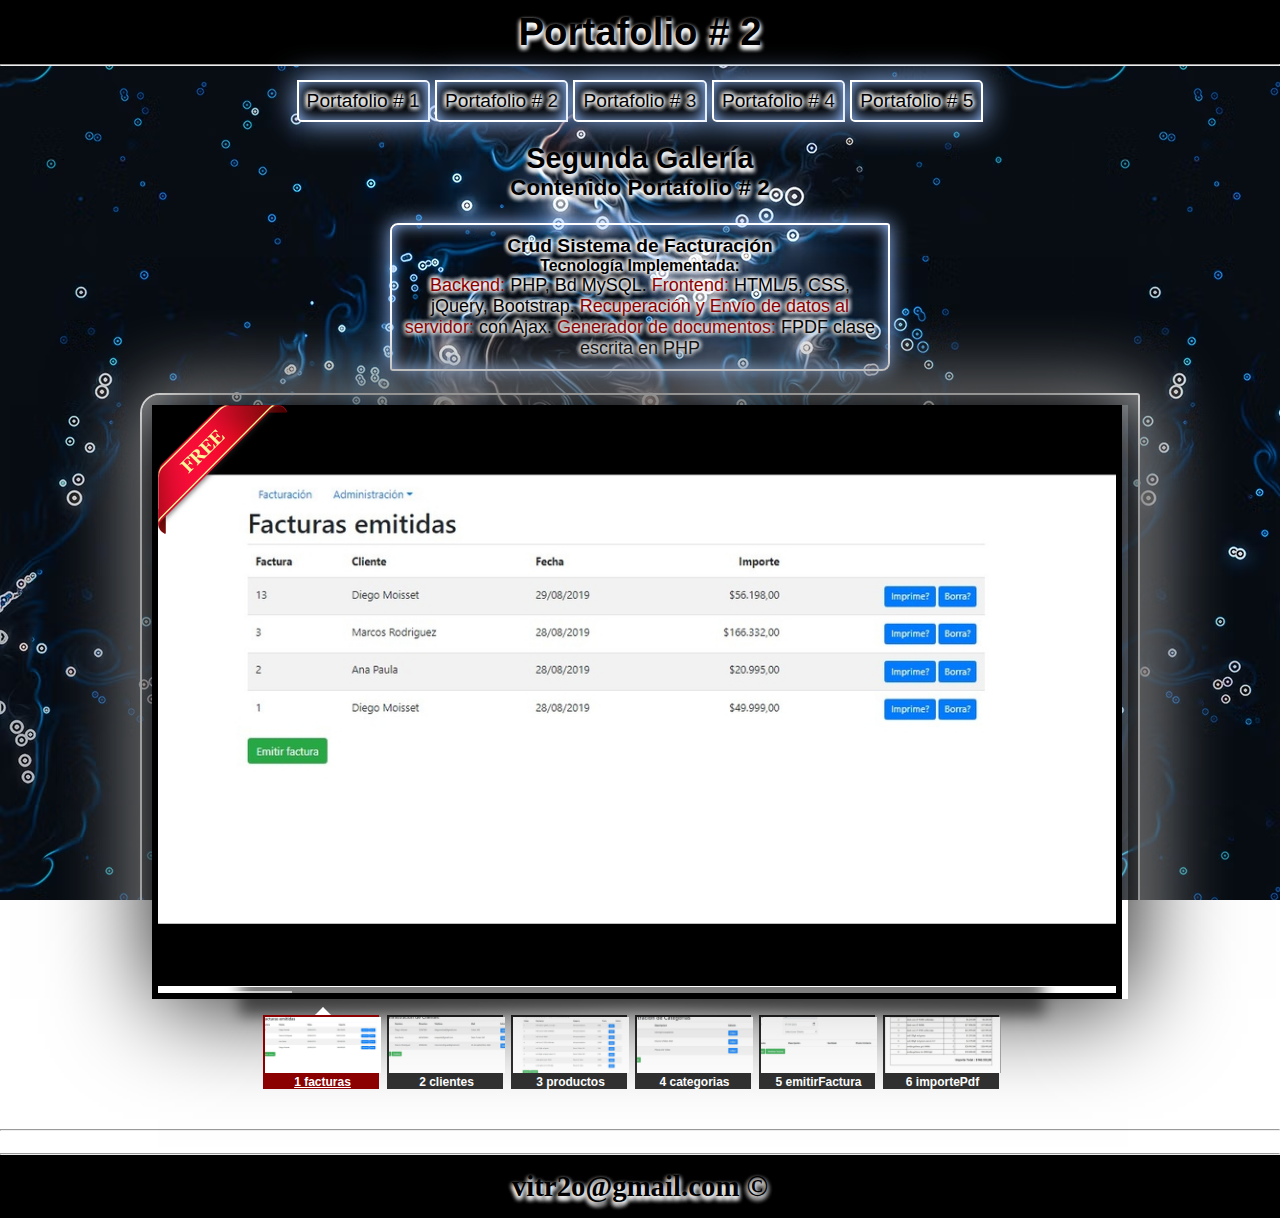
==== portafolio2.html @ c73bd6b7 "Proyecto subido" ====
<!DOCTYPE html>
<html>
<head>
    <meta http-equiv="content-type" content="text/html;charset=utf-8"/>
    <meta http-equiv="X-UA-Compatible" content="IE=edge">
    <meta name="viewport" content="width=device-width, initial-scale=1.0">
    <link rel="stylesheet" href="css/style.css">
    <title>Portafolio Web</title>
    
    <!-- Insert to your webpage before the </head> -->
    <script src="portafolio2/sliderengine/jquery.js"></script>
    <script src="portafolio2/sliderengine/amazingslider.js"></script>
    <link rel="stylesheet" type="text/css" href="portafolio2/sliderengine/amazingslider-1.css">
    <script src="portafolio2/sliderengine/initslider-1.js"></script>
    <!-- End of head section HTML codes -->
    
</head>
<body>

    <header class="header">
        <center><h1>Portafolio # 2</h1></center>
    </header>

    <hr>
    <center><nav class="navbar">
        <a href="index.html">Portafolio # 1</a>
        <a href="portafolio2.html">Portafolio # 2</a>
        <a href="portafolio3.html">Portafolio # 3</a>
        <a href="portafolio4.html">Portafolio # 4</a>
        <a href="portafolio5.html">Portafolio # 5</a>
    </nav></center>

    <section>

        <article class="main">
            <center><h2>Segunda Galería</h2></center>
            <div>
                
                <center><h3>Contenido Portafolio # 2</h3></center>
                <br>

                <div class="parrafos">
                    <h4>Crud Sistema de Facturación</h4>
                    <h5>Tecnología Implementada:</h5>
                    <p><span class="colorletra">Backend:</span> PHP, Bd MySQL. 
                        <span class="colorletra">Frontend:</span> HTML/5, CSS, jQuery, Bootstrap.
                        <span class="colorletra">Recuperación y Envío de datos al servidor:</span> con Ajax.
                        <span class="colorletra">Generador de documentos:</span> FPDF clase escrita en PHP
                    </p>
                    
                </div>

            <br>
    
    <!-- Insert to your webpage where you want to display the slider -->
    <div id="amazingslider-wrapper-1" class="portafolio" style="display:block;position:relative;max-width:1000px; padding: 10px; padding-bottom: 20px; padding-left:15px; margin:0px auto 98px;">
        <div id="amazingslider-1" style="display:block;position:relative;margin:0 auto;">
            <ul class="amazingslider-slides" style="display:none;">
                <li><img src="portafolio2/images/1%20facturas.jpg" alt="1 facturas"  title="1 facturas" />
                </li>
                <li><img src="portafolio2/images/2%20clientes.jpg" alt="2 clientes"  title="2 clientes" />
                </li>
                <li><img src="portafolio2/images/3%20productos.jpg" alt="3 productos"  title="3 productos" />
                </li>
                <li><img src="portafolio2/images/4%20categorias.jpg" alt="4 categorias"  title="4 categorias" />
                </li>
                <li><img src="portafolio2/images/5%20emitirFactura.jpg" alt="5 emitirFactura"  title="5 emitirFactura" />
                </li>
                <li><img src="portafolio2/images/6%20importePdf.jpg" alt="6 importePdf"  title="6 importePdf" />
                </li>
            </ul>
            
            <ul class="amazingslider-thumbnails" style="display:none;">
                <li><img src="portafolio2/images/1%20facturas-tn.jpg" alt="1 facturas" title="1 facturas" /></li>
                <li><img src="portafolio2/images/2%20clientes-tn.jpg" alt="2 clientes" title="2 clientes" /></li>
                <li><img src="portafolio2/images/3%20productos-tn.jpg" alt="3 productos" title="3 productos" /></li>
                <li><img src="portafolio2/images/4%20categorias-tn.jpg" alt="4 categorias" title="4 categorias" /></li>
                <li><img src="portafolio2/images/5%20emitirFactura-tn.jpg" alt="5 emitirFactura" title="5 emitirFactura" /></li>
                <li><img src="portafolio2/images/6%20importePdf-tn.jpg" alt="6 importePdf" title="6 importePdf" /></li>
            </ul>
        </div>
    </div>
    <!-- End of body section HTML codes -->

    </div>
    </article>

    </section>

    <br><hr>
    <br><hr>
    <footer class="footer"><center><h2 class="copyright">vitr2o@gmail.com ©</h2></center></footer>
    
</body>
</html>
---- css/style.css ----
*{
    box-sizing: border-box;
    margin: 0;
    padding: 0;
}

html {
    height: 100%;
}

body {
    font-family: sans-serif;
    font-size: 1.2rem;
    min-height: 100%;
    background-image: url('../img/photo.avif');
    background-attachment: fixed;

}

.header {
    background-color:black;
    padding: 10px;
}

h1, h2, h3{
    text-shadow: 
    0px 3px 5px white,
    0px 3px 5px white,
    0px 3px 5px white;
}

.navbar{
    margin: 14px;
}

a{
    display: inline-block;
    text-decoration: none;
    background-color: rgb(0, 0, 0);
    margin-bottom: 6px;
    padding: 8px;
    border-radius: 0px 5px;
    border: 2px solid rgb(255, 255, 255);
    color: black;
    text-shadow: 
    0px 0px 5px rgb(255, 255, 255),
    0px 0px 5px white,
    0px 0px 5px white,
    0px 0px 5px white,
    0px 0px 5px white;
    box-shadow: 
    0px 0px 15px rgb(148, 189, 253) inset,
    0px 0px 30px rgb(148, 189, 253);
    
}


.footer {
    background-color:black;
    padding: 15px;
    color: rgb(0, 0, 0);
    text-shadow: 
    0px 3px 5px white,
    0px 3px 5px white,
    0px 3px 5px white;
    
}

.portafolio{
    border: 2px solid white;
    border-radius: 20px 3px;
    box-shadow: 
    5px 5px 80px rgba(255, 255, 255, 0.7) inset,
    5px 5px 80px white;
}

.parrafos{
    text-align: center;
    text-shadow: 
    0px 0px 5px rgb(255, 255, 255),
    0px 0px 5px rgb(255, 255, 255),
    0px 0px 5px rgb(255, 255, 255),
    0px 0px 5px rgb(255, 255, 255),
    0px 0px 5px white;

    max-width:500px;
    height: 100%;
    margin: auto;
    padding: 10px;
    border-radius: 8px 3px;

    border: 2px solid white;
    box-shadow: 
    0px 0px 15px rgb(148, 189, 253) inset,
    0px 0px 20px rgb(148, 189, 253);
    

}

p{
    font-size: large;
}

.colorletra{
    color: rgb(143, 0, 0);
}

.copyright{
    font-family: 'Times New Roman', Times, serif;
}
---- portafolio2/sliderengine/amazingslider-1.css ----
/* blue button large */
.as-btn-blue-large {
  	display: inline-block;
  	border: none;
  	-webkit-box-sizing: border-box;
  	-moz-box-sizing: border-box;
  	box-sizing: border-box;
  	margin: 0;
  	background: #009cde;
  	font-family: "Lucida Sans Unicode","Lucida Grande",sans-serif,Arial;
  	color: #fff;
  	cursor: pointer;
  	text-align: center;
  	text-decoration: none;
  	text-shadow: none;
  	text-transform: none;
  	white-space: nowrap;
  	-webkit-font-smoothing: antialiased;
	padding: 10px 16px;
	font-size: 24px;
	font-weight: 300;
  	-webkit-border-radius: 4px;
  	-moz-border-radius: 4px;
  	border-radius: 4px;
}

.as-btn-blue-large:hover {
  	color: #fff;
  	background: #0285d2;
}

.as-btn-blue-large:focus {
  	outline: 0;
}

/* blue button medium */
.as-btn-blue-medium {
  	display: inline-block;
  	border: none;
  	-webkit-box-sizing: border-box;
  	-moz-box-sizing: border-box;
  	box-sizing: border-box;
  	margin: 0;
  	background: #009cde;
  	font-family: "Lucida Sans Unicode","Lucida Grande",sans-serif,Arial;
  	color: #fff;
  	cursor: pointer;
  	text-align: center;
  	text-decoration: none;
  	text-shadow: none;
  	text-transform: none;
  	white-space: nowrap;
  	-webkit-font-smoothing: antialiased;
	padding: 6px 12px;
	font-size: 14px;
	font-weight: normal;
  	-webkit-border-radius: 2px;
  	-moz-border-radius: 2px;
  	border-radius: 2px;
}

.as-btn-blue-medium:hover {
  	color: #fff;
  	background: #0285d2;
}

.as-btn-blue-medium:focus {
  	outline: 0;
}

/* blue button small */
.as-btn-blue-small {
  	display: inline-block;
  	border: none;
  	-webkit-box-sizing: border-box;
  	-moz-box-sizing: border-box;
  	box-sizing: border-box;
  	margin: 0;
  	background: #009cde;
  	font-family: "Lucida Sans Unicode","Lucida Grande",sans-serif,Arial;
  	color: #fff;
  	cursor: pointer;
  	text-align: center;
  	text-decoration: none;
  	text-shadow: none;
  	text-transform: none;
  	white-space: nowrap;
  	-webkit-font-smoothing: antialiased;
	padding: 5px 10px;
	font-size: 12px;
	font-weight: normal;
  	-webkit-border-radius: 0px;
  	-moz-border-radius: 0px;
  	border-radius: 0px;
}

.as-btn-blue-small:hover {
  	color: #fff;
  	background: #0285d2;
}

.as-btn-blue-small:focus {
  	outline: 0;
}

/* blue border large */
.as-btn-blueborder-large {
  	display: inline-block;
  	border: 2px solid #009cde;
  	-webkit-box-sizing: border-box;
  	-moz-box-sizing: border-box;
  	box-sizing: border-box;
  	margin: 0;
  	background: transparent;
  	font-family: "Lucida Sans Unicode","Lucida Grande",sans-serif,Arial;
  	color: #009cde;
  	cursor: pointer;
  	text-align: center;
  	text-decoration: none;
  	text-shadow: none;
  	text-transform: none;
  	vertical-align: baseline;
  	white-space: nowrap;
  	-webkit-font-smoothing: antialiased;
	padding: 10px 16px;
	font-size: 24px;
	font-weight: 300;
  	-webkit-border-radius: 4px;
  	-moz-border-radius: 4px;
  	border-radius: 4px;
}

.as-btn-blueborder-large:hover {
  	color: #fff;
  	background: #009cde;
}

.as-btn-blueborder-large:focus {
  	outline: 0;
}

/* blue border medium */
.as-btn-blueborder-medium {
  	display: inline-block;
  	border: 2px solid #009cde;
  	-webkit-box-sizing: border-box;
  	-moz-box-sizing: border-box;
  	box-sizing: border-box;
  	margin: 0;
  	background: transparent;
  	font-family: "Lucida Sans Unicode","Lucida Grande",sans-serif,Arial;
  	color: #009cde;
  	cursor: pointer;
  	text-align: center;
  	text-decoration: none;
  	text-shadow: none;
  	text-transform: none;
  	vertical-align: baseline;
  	white-space: nowrap;
  	-webkit-font-smoothing: antialiased;
	padding: 6px 12px;
	font-size: 14px;
	font-weight: normal;
  	-webkit-border-radius: 2px;
  	-moz-border-radius: 2px;
  	border-radius: 2px;
}

.as-btn-blueborder-medium:hover {
  	color: #fff;
  	background: #009cde;
}

.as-btn-blueborder-medium:focus {
  	outline: 0;
}

/* blue border small */
.as-btn-blueborder-small {
  	display: inline-block;
  	border: 2px solid #009cde;
  	-webkit-box-sizing: border-box;
  	-moz-box-sizing: border-box;
  	box-sizing: border-box;
  	margin: 0;
  	background: transparent;
  	font-family: "Lucida Sans Unicode","Lucida Grande",sans-serif,Arial;
  	color: #009cde;
  	cursor: pointer;
  	text-align: center;
  	text-decoration: none;
  	text-shadow: none;
  	text-transform: none;
  	vertical-align: baseline;
  	white-space: nowrap;
  	-webkit-font-smoothing: antialiased;
	padding: 5px 10px;
	font-size: 12px;
	font-weight: normal;
  	-webkit-border-radius: 0px;
  	-moz-border-radius: 0px;
  	border-radius: 0px;
}

.as-btn-blueborder-small:hover {
  	color: #fff;
  	background: #009cde;
}

.as-btn-blueborder-small:focus {
  	outline: 0;
}

/* orange button large */
.as-btn-orange-large {
  	display: inline-block;
  	border: none;
  	-webkit-box-sizing: border-box;
  	-moz-box-sizing: border-box;
  	box-sizing: border-box;
  	margin: 0;
  	background: #f7a020;
  	font-family: "Lucida Sans Unicode","Lucida Grande",sans-serif,Arial;
  	color: #fff;
  	cursor: pointer;
  	text-align: center;
  	text-decoration: none;
  	text-shadow: none;
  	text-transform: none;
  	white-space: nowrap;
  	-webkit-font-smoothing: antialiased;
	padding: 10px 16px;
	font-size: 24px;
	font-weight: 300;
  	-webkit-border-radius: 4px;
  	-moz-border-radius: 4px;
  	border-radius: 4px;
}

.as-btn-orange-large:hover {
  	color: #fff;
  	background: #ffc030;
}

.as-btn-orange-large:focus {
  	outline: 0;
}

/* orange button medium */
.as-btn-orange-medium {
  	display: inline-block;
  	border: none;
  	-webkit-box-sizing: border-box;
  	-moz-box-sizing: border-box;
  	box-sizing: border-box;
  	margin: 0;
  	background: #f7a020;
  	font-family: "Lucida Sans Unicode","Lucida Grande",sans-serif,Arial;
  	color: #fff;
  	cursor: pointer;
  	text-align: center;
  	text-decoration: none;
  	text-shadow: none;
  	text-transform: none;
  	white-space: nowrap;
  	-webkit-font-smoothing: antialiased;
	padding: 6px 12px;
	font-size: 14px;
	font-weight: normal;
  	-webkit-border-radius: 2px;
  	-moz-border-radius: 2px;
  	border-radius: 2px;
}

.as-btn-orange-medium:hover {
  	color: #fff;
  	background: #ffc030;
}

.as-btn-orange-medium:focus {
  	outline: 0;
}

/* orange button small */
.as-btn-orange-small {
  	display: inline-block;
  	border: none;
  	-webkit-box-sizing: border-box;
  	-moz-box-sizing: border-box;
  	box-sizing: border-box;
  	margin: 0;
  	background: #f7a020;
  	font-family: "Lucida Sans Unicode","Lucida Grande",sans-serif,Arial;
  	color: #fff;
  	cursor: pointer;
  	text-align: center;
  	text-decoration: none;
  	text-shadow: none;
  	text-transform: none;
  	white-space: nowrap;
  	-webkit-font-smoothing: antialiased;
	padding: 5px 10px;
	font-size: 12px;
	font-weight: normal;
  	-webkit-border-radius: 0px;
  	-moz-border-radius: 0px;
  	border-radius: 0px;
}

.as-btn-orange-small:hover {
  	color: #fff;
  	background: #ffc030;
}

.as-btn-orange-small:focus {
  	outline: 0;
}

/* orange border large */
.as-btn-orangeborder-large {
  	display: inline-block;
  	border: 2px solid #f7a020;
  	-webkit-box-sizing: border-box;
  	-moz-box-sizing: border-box;
  	box-sizing: border-box;
  	margin: 0;
  	background: transparent;
  	font-family: "Lucida Sans Unicode","Lucida Grande",sans-serif,Arial;
  	color: #f7a020;
  	cursor: pointer;
  	text-align: center;
  	text-decoration: none;
  	text-shadow: none;
  	text-transform: none;
  	vertical-align: baseline;
  	white-space: nowrap;
  	-webkit-font-smoothing: antialiased;
	padding: 10px 16px;
	font-size: 24px;
	font-weight: 300;
  	-webkit-border-radius: 4px;
  	-moz-border-radius: 4px;
  	border-radius: 4px;
}

.as-btn-orangeborder-large:hover {
  	color: #fff;
  	background: #f7a020;
}

.as-btn-orangeborder-large:focus {
  	outline: 0;
}

/* orange border medium */
.as-btn-orangeborder-medium {
  	display: inline-block;
  	border: 2px solid #f7a020;
  	-webkit-box-sizing: border-box;
  	-moz-box-sizing: border-box;
  	box-sizing: border-box;
  	margin: 0;
  	background: transparent;
  	font-family: "Lucida Sans Unicode","Lucida Grande",sans-serif,Arial;
  	color: #f7a020;
  	cursor: pointer;
  	text-align: center;
  	text-decoration: none;
  	text-shadow: none;
  	text-transform: none;
  	vertical-align: baseline;
  	white-space: nowrap;
  	-webkit-font-smoothing: antialiased;
	padding: 6px 12px;
	font-size: 14px;
	font-weight: normal;
  	-webkit-border-radius: 2px;
  	-moz-border-radius: 2px;
  	border-radius: 2px;
}

.as-btn-orangeborder-medium:hover {
  	color: #fff;
  	background: #f7a020;
}

.as-btn-orangeborder-medium:focus {
  	outline: 0;
}

/* orange border small */
.as-btn-orangeborder-small {
  	display: inline-block;
  	border: 2px solid #f7a020;
  	-webkit-box-sizing: border-box;
  	-moz-box-sizing: border-box;
  	box-sizing: border-box;
  	margin: 0;
  	background: transparent;
  	font-family: "Lucida Sans Unicode","Lucida Grande",sans-serif,Arial;
  	color: #f7a020;
  	cursor: pointer;
  	text-align: center;
  	text-decoration: none;
  	text-shadow: none;
  	text-transform: none;
  	vertical-align: baseline;
  	white-space: nowrap;
  	-webkit-font-smoothing: antialiased;
	padding: 5px 10px;
	font-size: 12px;
	font-weight: normal;
  	-webkit-border-radius: 0px;
  	-moz-border-radius: 0px;
  	border-radius: 0px;
}

.as-btn-orangeborder-small:hover {
  	color: #fff;
  	background: #f7a020;
}

.as-btn-orangeborder-small:focus {
  	outline: 0;
}

/* white button large */
.as-btn-white-large {
  	display: inline-block;
  	border: none;
  	-webkit-box-sizing: border-box;
  	-moz-box-sizing: border-box;
  	box-sizing: border-box;
  	margin: 0;
  	background: #fff;
  	font-family: "Lucida Sans Unicode","Lucida Grande",sans-serif,Arial;
  	color: #444;
  	cursor: pointer;
  	text-align: center;
  	text-decoration: none;
  	text-shadow: none;
  	text-transform: none;
  	white-space: nowrap;
  	-webkit-font-smoothing: antialiased;
	padding: 10px 16px;
	font-size: 24px;
	font-weight: 300;
  	-webkit-border-radius: 4px;
  	-moz-border-radius: 4px;
  	border-radius: 4px;
}

.as-btn-white-large:hover {
  	color: #fff;
  	background: #444;
}

.as-btn-white-large:focus {
  	outline: 0;
}

/* white button medium */
.as-btn-white-medium {
  	display: inline-block;
  	border: none;
  	-webkit-box-sizing: border-box;
  	-moz-box-sizing: border-box;
  	box-sizing: border-box;
  	margin: 0;
  	background: #fff;
  	font-family: "Lucida Sans Unicode","Lucida Grande",sans-serif,Arial;
  	color: #444;
  	cursor: pointer;
  	text-align: center;
  	text-decoration: none;
  	text-shadow: none;
  	text-transform: none;
  	white-space: nowrap;
  	-webkit-font-smoothing: antialiased;
	padding: 6px 12px;
	font-size: 14px;
	font-weight: normal;
  	-webkit-border-radius: 2px;
  	-moz-border-radius: 2px;
  	border-radius: 2px;
}

.as-btn-white-medium:hover {
  	color: #fff;
  	background: #444;
}

.as-btn-white-medium:focus {
  	outline: 0;
}

/* white button small */
.as-btn-white-small {
  	display: inline-block;
  	border: none;
  	-webkit-box-sizing: border-box;
  	-moz-box-sizing: border-box;
  	box-sizing: border-box;
  	margin: 0;
  	background: #fff;
  	font-family: "Lucida Sans Unicode","Lucida Grande",sans-serif,Arial;
  	color: #444;
  	cursor: pointer;
  	text-align: center;
  	text-decoration: none;
  	text-shadow: none;
  	text-transform: none;
  	white-space: nowrap;
  	-webkit-font-smoothing: antialiased;
	padding: 5px 10px;
	font-size: 12px;
	font-weight: normal;
  	-webkit-border-radius: 0px;
  	-moz-border-radius: 0px;
  	border-radius: 0px;
}

.as-btn-white-small:hover {
  	color: #fff;
  	background: #444;
}

.as-btn-white-small:focus {
  	outline: 0;
}

/* white border large */
.as-btn-whiteborder-large {
  	display: inline-block;
  	border: 2px solid #fff;
  	-webkit-box-sizing: border-box;
  	-moz-box-sizing: border-box;
  	box-sizing: border-box;
  	margin: 0;
  	background: transparent;
  	font-family: "Lucida Sans Unicode","Lucida Grande",sans-serif,Arial;
  	color: #fff;
  	cursor: pointer;
  	text-align: center;
  	text-decoration: none;
  	text-shadow: none;
  	text-transform: none;
  	vertical-align: baseline;
  	white-space: nowrap;
  	-webkit-font-smoothing: antialiased;
	padding: 10px 16px;
	font-size: 24px;
	font-weight: 300;
  	-webkit-border-radius: 4px;
  	-moz-border-radius: 4px;
  	border-radius: 4px;
}

.as-btn-whiteborder-large:hover {
  	color: #444;
  	background: #fff;
}

.as-btn-whiteborder-large:focus {
  	outline: 0;
}

/* white border medium */
.as-btn-whiteborder-medium {
  	display: inline-block;
  	border: 2px solid #fff;
  	-webkit-box-sizing: border-box;
  	-moz-box-sizing: border-box;
  	box-sizing: border-box;
  	margin: 0;
  	background: transparent;
  	font-family: "Lucida Sans Unicode","Lucida Grande",sans-serif,Arial;
  	color: #fff;
  	cursor: pointer;
  	text-align: center;
  	text-decoration: none;
  	text-shadow: none;
  	text-transform: none;
  	vertical-align: baseline;
  	white-space: nowrap;
  	-webkit-font-smoothing: antialiased;
	padding: 6px 12px;
	font-size: 14px;
	font-weight: normal;
  	-webkit-border-radius: 2px;
  	-moz-border-radius: 2px;
  	border-radius: 2px;
}

.as-btn-whiteborder-medium:hover {
  	color: #444;
  	background: #fff;
}

.as-btn-whiteborder-medium:focus {
  	outline: 0;
}

/* white border small */
.as-btn-whiteborder-small {
  	display: inline-block;
  	border: 2px solid #fff;
  	-webkit-box-sizing: border-box;
  	-moz-box-sizing: border-box;
  	box-sizing: border-box;
  	margin: 0;
  	background: transparent;
  	font-family: "Lucida Sans Unicode","Lucida Grande",sans-serif,Arial;
  	color: #fff;
  	cursor: pointer;
  	text-align: center;
  	text-decoration: none;
  	text-shadow: none;
  	text-transform: none;
  	vertical-align: baseline;
  	white-space: nowrap;
  	-webkit-font-smoothing: antialiased;
	padding: 5px 10px;
	font-size: 12px;
	font-weight: normal;
  	-webkit-border-radius: 0px;
  	-moz-border-radius: 0px;
  	border-radius: 0px;
}

.as-btn-whiteborder-small:hover {
  	color: #444;
  	background: #fff;
}

.as-btn-whiteborder-small:focus {
  	outline: 0;
}

/* navy button large */
.as-btn-navy-large {
  	display: inline-block;
  	border: none;
  	-webkit-box-sizing: border-box;
  	-moz-box-sizing: border-box;
  	box-sizing: border-box;
  	margin: 0;
  	background: #334455;
  	font-family: "Lucida Sans Unicode","Lucida Grande",sans-serif,Arial;
  	color: #fff;
  	cursor: pointer;
  	text-align: center;
  	text-decoration: none;
  	text-shadow: none;
  	text-transform: none;
  	white-space: nowrap;
  	-webkit-font-smoothing: antialiased;
	padding: 10px 16px;
	font-size: 24px;
	font-weight: 300;
  	-webkit-border-radius: 4px;
  	-moz-border-radius: 4px;
  	border-radius: 4px;
}

.as-btn-navy-large:hover {
  	color: #fff;
  	background: #445566;
}

.as-btn-navy-large:focus {
  	outline: 0;
}

/* navy button medium */
.as-btn-navy-medium {
  	display: inline-block;
  	border: none;
  	-webkit-box-sizing: border-box;
  	-moz-box-sizing: border-box;
  	box-sizing: border-box;
  	margin: 0;
  	background: #334455;
  	font-family: "Lucida Sans Unicode","Lucida Grande",sans-serif,Arial;
  	color: #fff;
  	cursor: pointer;
  	text-align: center;
  	text-decoration: none;
  	text-shadow: none;
  	text-transform: none;
  	white-space: nowrap;
  	-webkit-font-smoothing: antialiased;
	padding: 6px 12px;
	font-size: 14px;
	font-weight: normal;
  	-webkit-border-radius: 2px;
  	-moz-border-radius: 2px;
  	border-radius: 2px;
}

.as-btn-navy-medium:hover {
  	color: #fff;
  	background: #445566;
}

.as-btn-navy-medium:focus {
  	outline: 0;
}

/* navy button small */
.as-btn-navy-small {
  	display: inline-block;
  	border: none;
  	-webkit-box-sizing: border-box;
  	-moz-box-sizing: border-box;
  	box-sizing: border-box;
  	margin: 0;
  	background: #334455;
  	font-family: "Lucida Sans Unicode","Lucida Grande",sans-serif,Arial;
  	color: #fff;
  	cursor: pointer;
  	text-align: center;
  	text-decoration: none;
  	text-shadow: none;
  	text-transform: none;
  	white-space: nowrap;
  	-webkit-font-smoothing: antialiased;
	padding: 5px 10px;
	font-size: 12px;
	font-weight: normal;
  	-webkit-border-radius: 0px;
  	-moz-border-radius: 0px;
  	border-radius: 0px;
}

.as-btn-navy-small:hover {
  	color: #fff;
  	background: #445566;
}

.as-btn-navy-small:focus {
  	outline: 0;
}
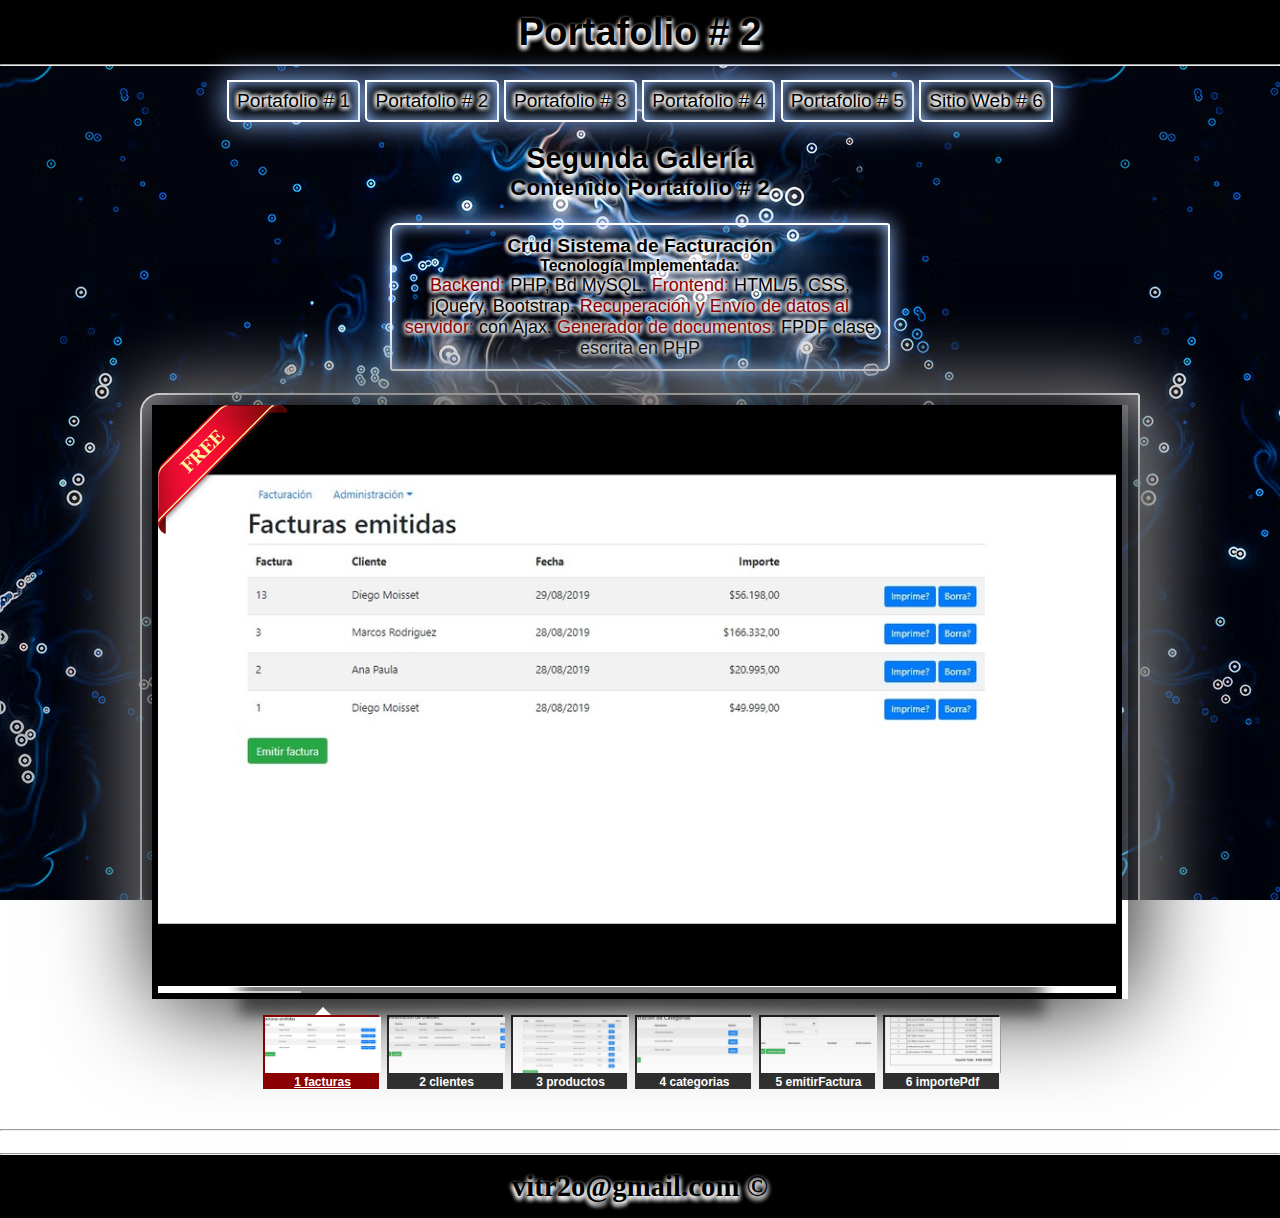
==== commit aa66eedb: "Update portafolio2.html" ====
--- a/portafolio2.html
+++ b/portafolio2.html
@@ -28,6 +28,7 @@
         <a href="portafolio3.html">Portafolio # 3</a>
         <a href="portafolio4.html">Portafolio # 4</a>
         <a href="portafolio5.html">Portafolio # 5</a>
+        <a href="https://euterpeproject.github.io/euterpe/">Sitio Web # 6</a>
     </nav></center>
 
     <section>
@@ -92,4 +93,4 @@
     <footer class="footer"><center><h2 class="copyright">vitr2o@gmail.com ©</h2></center></footer>
     
 </body>
-</html>+</html>
--- a/css/style.css
+++ b/css/style.css
@@ -12,7 +12,7 @@
     font-family: sans-serif;
     font-size: 1.2rem;
     min-height: 100%;
-    background-image: url('../img/photo.avif');
+    background-image: url('../img/photo.jpg');
     background-attachment: fixed;
 
 }
